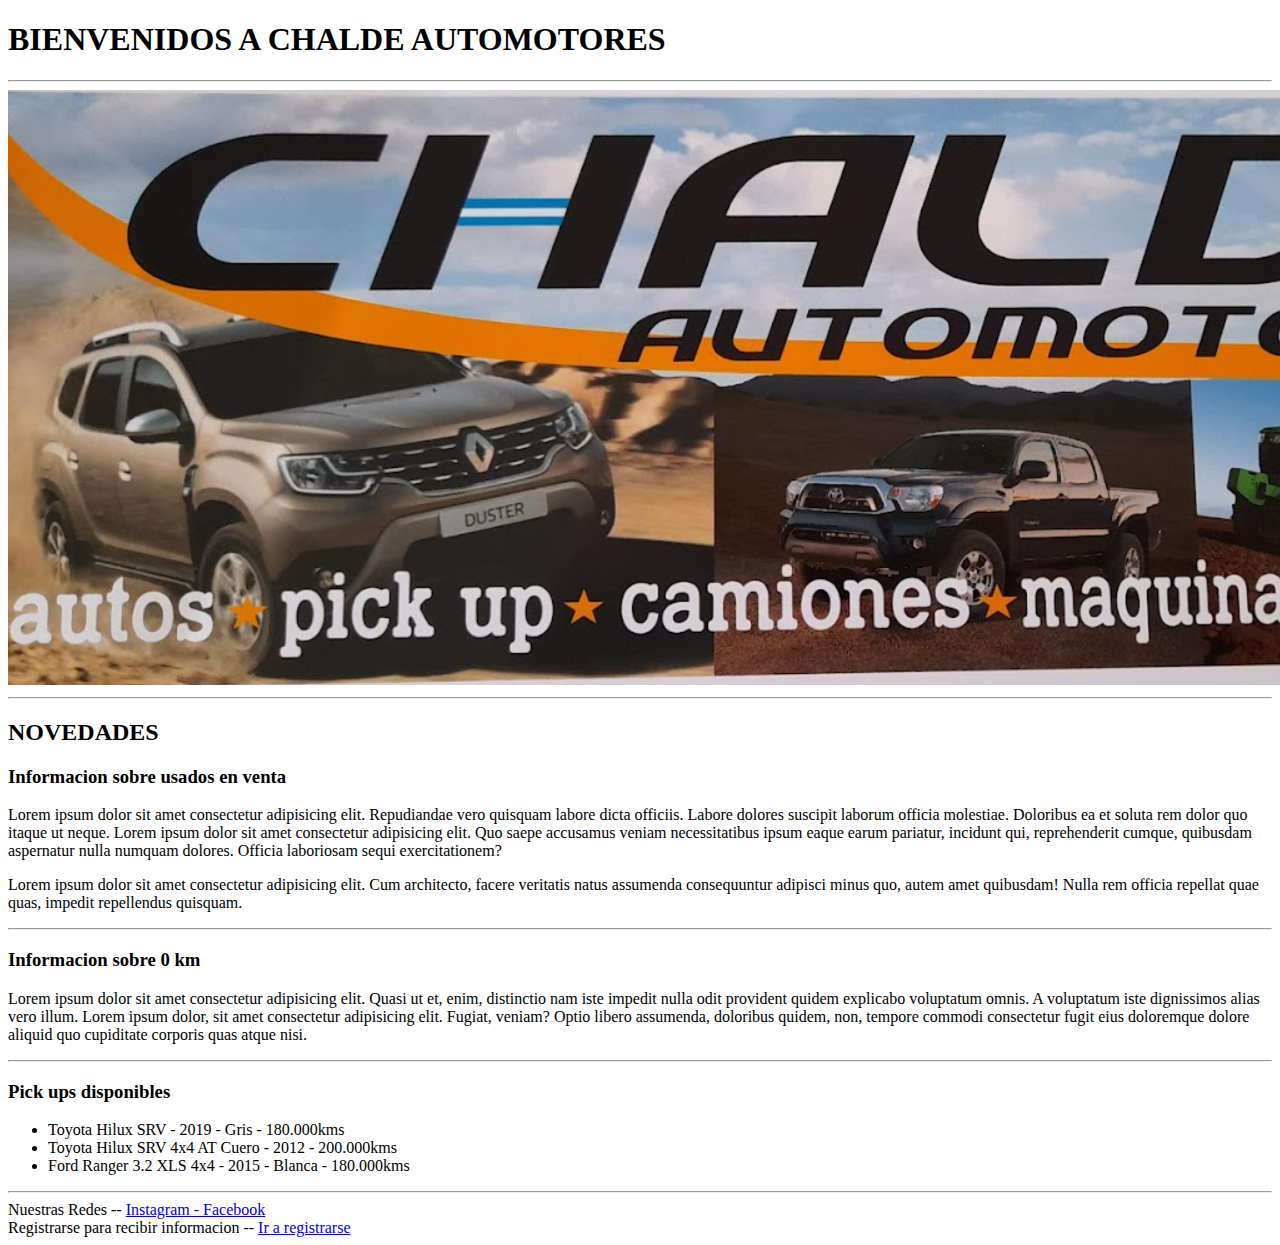
==== index.html @ 13b55f8e "Trabajo HTML del homework M03" ====
<!DOCTYPE html>
<html lang="en">
<head>
    <meta charset="UTF-8">
    <meta name="viewport" content="width=device-width, initial-scale=1.0">
    <title>Mi primer sitio web</title>
</head>
<body>
    <header>
        <h1>BIENVENIDOS A CHALDE AUTOMOTORES</h1>
        <hr>
        <img src="Captura de pantalla 2024-01-31 114944.png" alt="">
        <hr>  
    </header>



    <main>
        <section>
            <h2>NOVEDADES</h2>

            <article>
                <h3>Informacion sobre usados en venta</h3>
                <div>
                    <p>Lorem ipsum dolor sit amet consectetur adipisicing elit. Repudiandae vero quisquam labore dicta officiis. Labore dolores suscipit laborum officia molestiae. Doloribus ea et soluta rem dolor quo itaque ut neque. Lorem ipsum dolor sit amet consectetur adipisicing elit. Quo saepe accusamus veniam necessitatibus ipsum eaque earum pariatur, incidunt qui, reprehenderit cumque, quibusdam aspernatur nulla numquam dolores. Officia laboriosam sequi exercitationem?</p>
                    <p>Lorem ipsum dolor sit amet consectetur adipisicing elit. Cum architecto, facere veritatis natus assumenda consequuntur adipisci minus quo, autem amet quibusdam! Nulla rem officia repellat quae quas, impedit repellendus quisquam.</p>
                </div>
                <hr>
            </article>
           
            <article>
                <h3>Informacion sobre 0 km</h3>
                <p>Lorem ipsum dolor sit amet consectetur adipisicing elit. Quasi ut et, enim, distinctio nam iste impedit nulla odit provident quidem explicabo voluptatum omnis. A voluptatum iste dignissimos alias vero illum. Lorem ipsum dolor, sit amet consectetur adipisicing elit. Fugiat, veniam? Optio libero assumenda, doloribus quidem, non, tempore commodi consectetur fugit eius doloremque dolore aliquid quo cupiditate corporis quas atque nisi.</p>
                <hr>
            </article>

            <article>
                <h3>Pick ups disponibles</h3>
                <ul>
                    <li>Toyota Hilux SRV - 2019 - Gris - 180.000kms</li>
                    <li>Toyota Hilux SRV 4x4 AT Cuero - 2012 - 200.000kms</li>
                    <li>Ford Ranger 3.2 XLS 4x4 - 2015 - Blanca - 180.000kms</li>
                </ul>
            </article>

            
        </section>    
    </main>

    <hr>

    <footer>
        <span>Nuestras Redes -- </span>
        <a href="https://www.instagram.com/">Instagram - </a>
        <a href="https://www.facebook.com/?locale=es_LA">Facebook</a>

        <br>

       <span>Registrarse para recibir informacion -- </span>
       <a href="registro.html">Ir a registrarse</a>


    </footer>
</body>
</html>
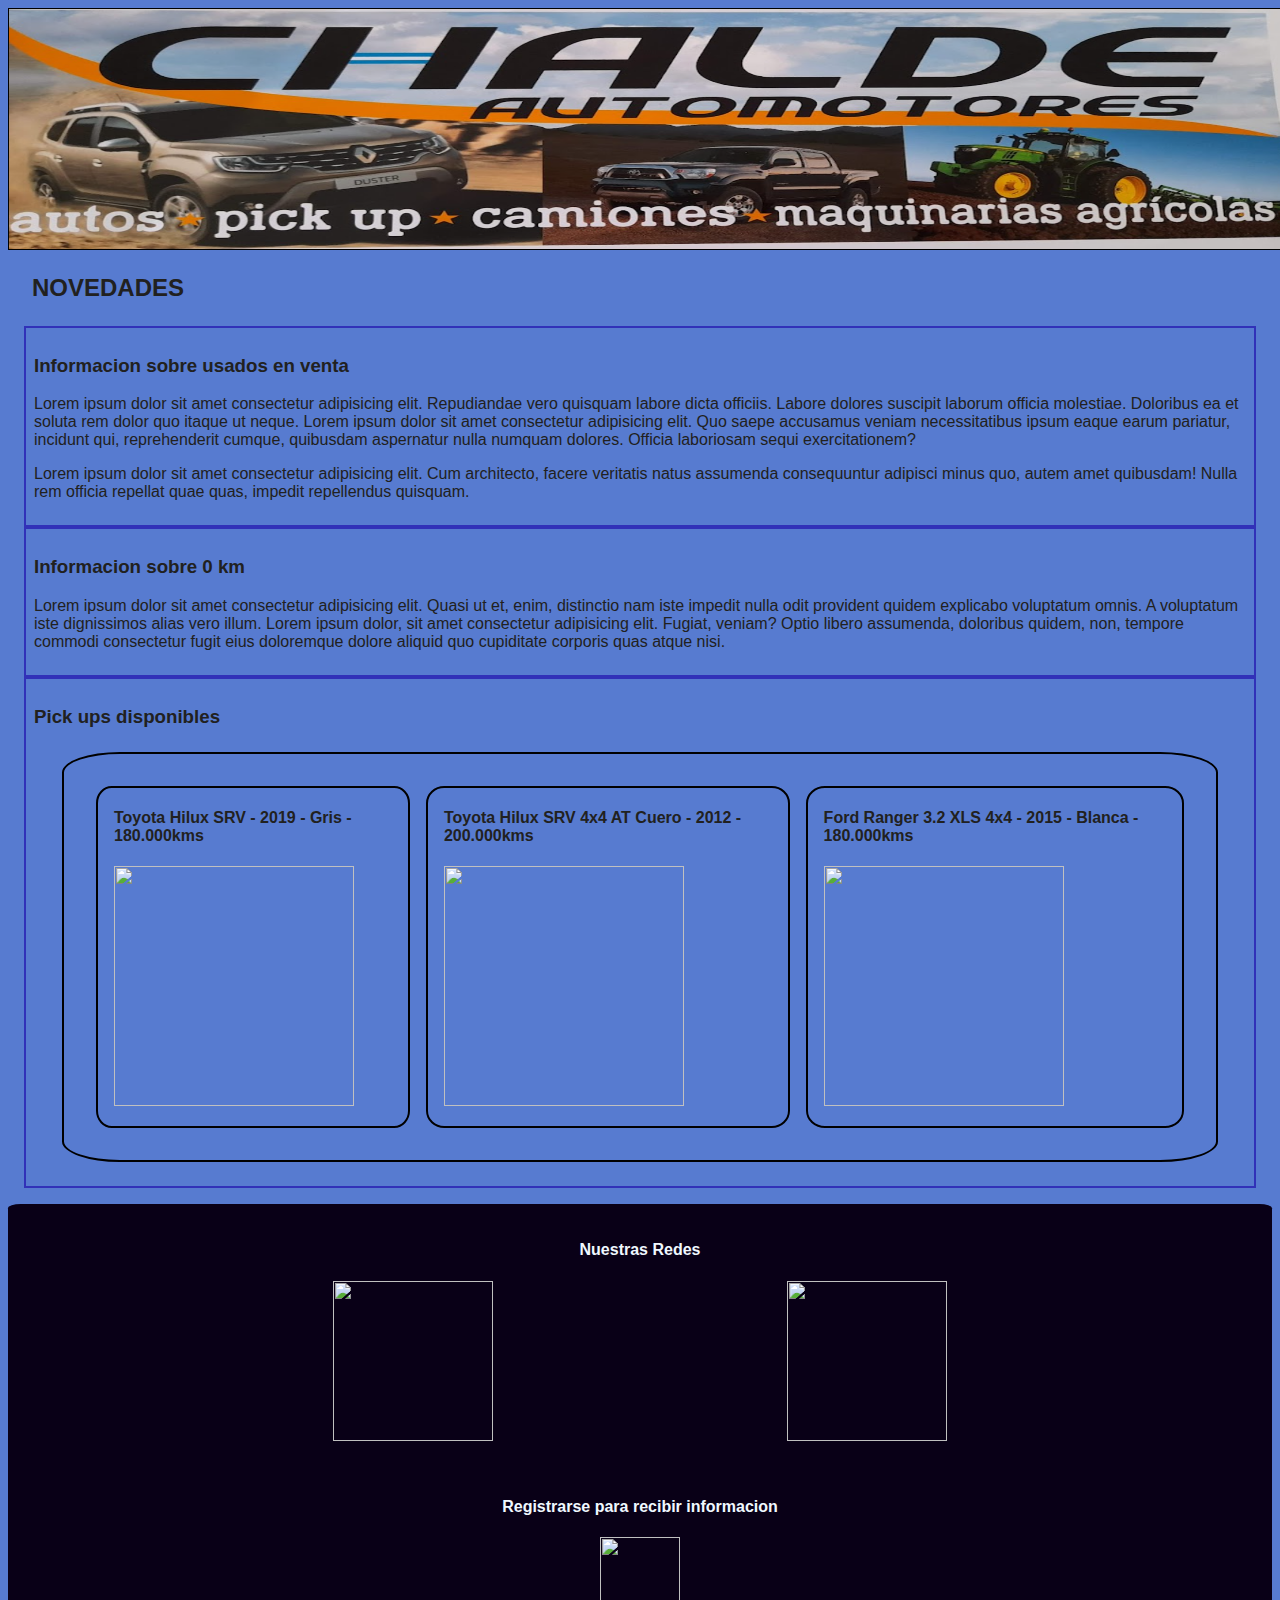
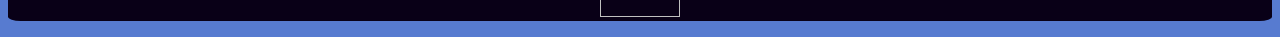
==== commit 833d8eda: "Se agrego contenido CSS del homework 04" ====
--- a/index.html
+++ b/index.html
@@ -3,63 +3,86 @@
 <head>
     <meta charset="UTF-8">
     <meta name="viewport" content="width=device-width, initial-scale=1.0">
+    <link rel="stylesheet" href="estilos.css">
     <title>Mi primer sitio web</title>
 </head>
 <body>
     <header>
-        <h1>BIENVENIDOS A CHALDE AUTOMOTORES</h1>
-        <hr>
-        <img src="Captura de pantalla 2024-01-31 114944.png" alt="">
-        <hr>  
+        <img id ="logo" src="Captura de pantalla 2024-01-31 114944.png" alt="">    
     </header>
 
 
 
     <main>
         <section>
-            <h2>NOVEDADES</h2>
 
-            <article>
-                <h3>Informacion sobre usados en venta</h3>
-                <div>
-                    <p>Lorem ipsum dolor sit amet consectetur adipisicing elit. Repudiandae vero quisquam labore dicta officiis. Labore dolores suscipit laborum officia molestiae. Doloribus ea et soluta rem dolor quo itaque ut neque. Lorem ipsum dolor sit amet consectetur adipisicing elit. Quo saepe accusamus veniam necessitatibus ipsum eaque earum pariatur, incidunt qui, reprehenderit cumque, quibusdam aspernatur nulla numquam dolores. Officia laboriosam sequi exercitationem?</p>
-                    <p>Lorem ipsum dolor sit amet consectetur adipisicing elit. Cum architecto, facere veritatis natus assumenda consequuntur adipisci minus quo, autem amet quibusdam! Nulla rem officia repellat quae quas, impedit repellendus quisquam.</p>
-                </div>
-                <hr>
-            </article>
-           
-            <article>
-                <h3>Informacion sobre 0 km</h3>
-                <p>Lorem ipsum dolor sit amet consectetur adipisicing elit. Quasi ut et, enim, distinctio nam iste impedit nulla odit provident quidem explicabo voluptatum omnis. A voluptatum iste dignissimos alias vero illum. Lorem ipsum dolor, sit amet consectetur adipisicing elit. Fugiat, veniam? Optio libero assumenda, doloribus quidem, non, tempore commodi consectetur fugit eius doloremque dolore aliquid quo cupiditate corporis quas atque nisi.</p>
-                <hr>
-            </article>
+            <h2 id="titulo-novedades">NOVEDADES</h2>
+            <div id="container-novedades">
+                
 
-            <article>
-                <h3>Pick ups disponibles</h3>
-                <ul>
-                    <li>Toyota Hilux SRV - 2019 - Gris - 180.000kms</li>
-                    <li>Toyota Hilux SRV 4x4 AT Cuero - 2012 - 200.000kms</li>
-                    <li>Ford Ranger 3.2 XLS 4x4 - 2015 - Blanca - 180.000kms</li>
-                </ul>
-            </article>
+                <article>
+                    <div id="articulo-usados">
+                        <h3>Informacion sobre usados en venta</h3>
+                        <p>Lorem ipsum dolor sit amet consectetur adipisicing elit. Repudiandae vero quisquam labore dicta officiis. Labore dolores suscipit laborum officia molestiae. Doloribus ea et soluta rem dolor quo itaque ut neque. Lorem ipsum dolor sit amet consectetur adipisicing elit. Quo saepe accusamus veniam necessitatibus ipsum eaque earum pariatur, incidunt qui, reprehenderit cumque, quibusdam aspernatur nulla numquam dolores. Officia laboriosam sequi exercitationem?</p>
+                        <p>Lorem ipsum dolor sit amet consectetur adipisicing elit. Cum architecto, facere veritatis natus assumenda consequuntur adipisci minus quo, autem amet quibusdam! Nulla rem officia repellat quae quas, impedit repellendus quisquam.</p>   
+                    </div>  
+                </article>
+               
+                <article>
+                    <div id="articulo-0km">
+                        <h3>Informacion sobre 0 km</h3>
+                        <p>Lorem ipsum dolor sit amet consectetur adipisicing elit. Quasi ut et, enim, distinctio nam iste impedit nulla odit provident quidem explicabo voluptatum omnis. A voluptatum iste dignissimos alias vero illum. Lorem ipsum dolor, sit amet consectetur adipisicing elit. Fugiat, veniam? Optio libero assumenda, doloribus quidem, non, tempore commodi consectetur fugit eius doloremque dolore aliquid quo cupiditate corporis quas atque nisi.</p>
+                    </div>
+                </article>
+    
+                <article>
+                    <div id="articulo-pickups">
+                        <h3>Pick ups disponibles</h3>
+                        <div id="container-tarjetas">
+        
+                        
+                            <div class="tarjeta-pickups">
+                                <h4 class="titulo-tarjeta">Toyota Hilux SRV - 2019 - Gris - 180.000kms</h4>
+                                <img src="https://i.ytimg.com/vi/t0O3NexKEcs/maxresdefault.jpg" alt="" class="img-pickup">
+                            </div>
+        
+                            <div class="tarjeta-pickups">
+                                <h4 class="titulo-tarjeta">Toyota Hilux SRV 4x4 AT Cuero - 2012 - 200.000kms</h4>
+                                <img src="https://th.bing.com/th/id/OIP.uPFRYdFmafVUFCz9SjfYOQHaFj?rs=1&pid=ImgDetMain" alt="" class="img-pickup">
+                            </div>
+        
+                            <div class="tarjeta-pickups">
+                                <h4 class="titulo-tarjeta">Ford Ranger 3.2 XLS 4x4 - 2015 - Blanca - 180.000kms</h4>
+                                <img src="https://th.bing.com/th/id/OIP.57RemJ6xerEmDd3VO8Xw6QHaFj?w=1200&h=900&rs=1&pid=ImgDetMain" alt="" class="img-pickup">
+                            </div>
+                        </div>
+                    </div> 
+                </article>
+    
+            </div>
 
-            
         </section>    
     </main>
 
-    <hr>
-
-    <footer>
-        <span>Nuestras Redes -- </span>
-        <a href="https://www.instagram.com/">Instagram - </a>
-        <a href="https://www.facebook.com/?locale=es_LA">Facebook</a>
-
-        <br>
-
-       <span>Registrarse para recibir informacion -- </span>
-       <a href="registro.html">Ir a registrarse</a>
 
 
+    <footer id="footer">
+        <div id="container-footer">
+
+            <div id="container-redes">
+                <h4>Nuestras Redes</h4>
+                <div id="container-paginas">
+                    <a href="https://www.instagram.com/" > <img src="https://www.pngmart.com/files/13/Instagram-Logo-PNG-Image-1.png" alt="" class="redSocial"> </a>
+                    <a href="https://www.facebook.com/?locale=es_LA" > <img src="https://cdn.imweb.me/upload/S202007224b857e097fd31/7dbaaa6397d33.png" alt="" class="redSocial"></a>
+                </div>     
+            </div>
+            
+            <div id="container-registro">
+                <h4>Registrarse para recibir informacion</h4>
+                <a href="registro.html"> <img src="https://th.bing.com/th/id/OIP.voh81NjVjfw_KP2UQz24-AHaHa?rs=1&pid=ImgDetMain" id="img-registro"></a>
+            </div>
+           
+        </div>
     </footer>
 </body>
 </html>--- a/estilos.css
+++ b/estilos.css
@@ -0,0 +1,128 @@
+body {
+    font-family: 'Arial', sans-serif;
+    background-color: #577bd0;
+    color: #212120;
+
+  }
+
+  #logo{
+    width: 80em;
+    height: 15em;
+    display: block;
+    margin: auto;
+    border: 1px solid black;
+    
+  }
+
+#titulo-novedades{
+  margin:1em;
+
+}
+
+#container-novedades{
+  margin:1em;
+  transition: 4s;
+}
+
+#container-novedades :hover{
+  background-color: #d6d653;
+}
+
+#articulo-usados{
+  border:2px solid rgb(49, 49, 184);
+  padding:0.5em;
+  transition: 4s;
+}
+
+#articulo-0km{
+  border:2px solid rgb(49, 49, 184);
+  padding:0.5em;
+}
+
+#articulo-pickups{
+  border:2px solid rgb(49, 49, 184);
+  padding:0.5em;
+}
+
+
+
+.tarjeta-pickups{
+  border:2px solid black;
+  width:fit-content;
+  padding:0px 1em 1em 1em;
+  border-radius: 5%;
+  
+}
+
+#container-tarjetas{
+  
+  width: 85vw;
+  margin: auto;
+  margin-top: 1.5em;
+  margin-bottom: 1em;
+  border:2px solid black;
+  border-radius: 5%;
+  padding: 2em;
+  display: flex;
+  justify-content: space-evenly;
+  gap: 1em;
+  align-items: center;
+  transition: 4s;
+}
+
+#container-tarjetas :hover{
+  background-color:  #090017;
+  color:aliceblue 
+}
+
+.img-pickup{
+  width:15em;
+  height:15em;
+  object-fit: cover;
+  
+}
+
+#container-footer{
+  
+  background-color: #090017;
+  border-radius: 1%;
+  
+}
+
+
+
+#container-redes{
+  padding:1em;
+  margin:1em;
+  color:aliceblue;
+  text-align: center;
+ 
+
+}
+
+#container-paginas{
+  display: flex;
+  align-items: center;
+  justify-content: space-evenly;
+
+}
+
+#container-registro{
+  margin:1em;
+  color:aliceblue;
+  display: flex;
+  flex-direction: column;
+  align-items: center;
+}
+
+.redSocial{
+  width:10em;
+  height:10em;
+  object-fit: cover;
+}
+
+#img-registro{
+  width:5em;
+  height:5em;
+  object-fit: cover;
+}